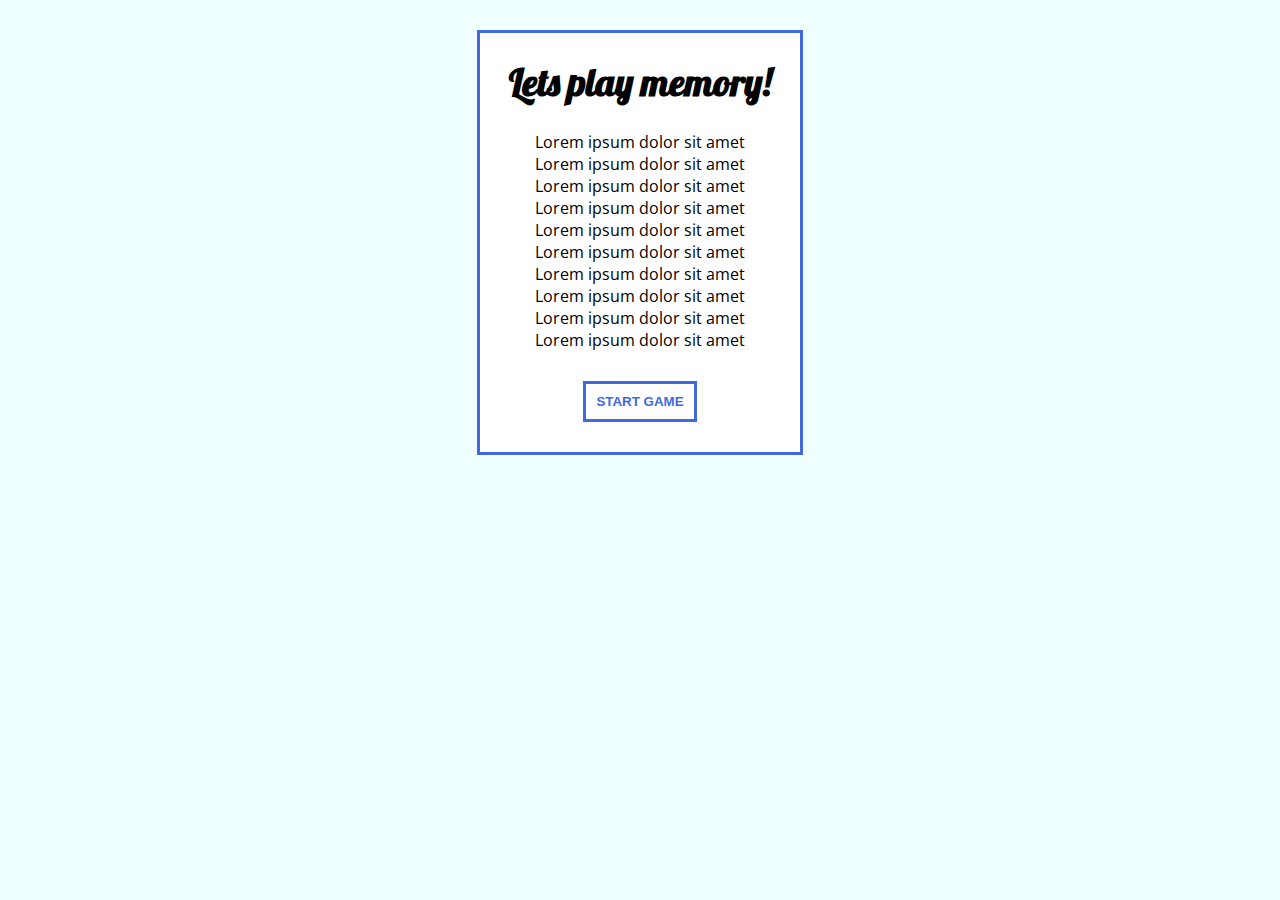
==== index.html @ a081fdeb "Start page with start-button" ====
<!DOCTYPE html>
<html>
  <head>
    <meta charset="utf-8">
    <title>Memory</title>
    <link href="style.css" rel="stylesheet" type="text/css">
    <link href="https://fonts.googleapis.com/css?family=Montserrat|Cinzel|Oswald|Lobster|Amatic+SC|Open+Sans" rel="stylesheet">
  </head>
  <body>

    <div class="container">
      <div id="start-div">
        <h1>Lets play memory!</h1>
        <p>
          Lorem ipsum dolor sit amet<br>
          Lorem ipsum dolor sit amet<br>
          Lorem ipsum dolor sit amet<br>
          Lorem ipsum dolor sit amet<br>
          Lorem ipsum dolor sit amet<br>
          Lorem ipsum dolor sit amet<br>
          Lorem ipsum dolor sit amet<br>
          Lorem ipsum dolor sit amet<br>
          Lorem ipsum dolor sit amet<br>
          Lorem ipsum dolor sit amet
        </p>
        <button type="button" name="button" id="start-game">Start game</button>
      </div>
      <ul id="cards-list">

      </ul>
    </div>

  </body>
</html>
<script src="main.js"></script>
---- style.css ----
* {
  margin: 0;
  padding: 0;
  list-style: none;
}

body {
  background-color: Azure;
}

.container {
  margin-top: 30px;
}

/* landing page */

#start-div {
  border: solid 3px RoyalBlue;
  background-color: White;
  width: 320px;
  margin: auto;
  text-align: center;
}
h1 {
  font-family: Lobster;
  font-size: 38px;
  margin: 25px 0px;
}
p {
  font-family: Open Sans;
}
button {
  border: solid 3px RoyalBlue;
  background-color: White;
  color: RoyalBlue;
  text-transform: uppercase;
  font-weight: bold;
  padding: 10px;
  margin: 30px 0px;
}
button:hover {
  background-color: RoyalBlue;
  color: White;
}

.hidden {
  display: none;
}

/* game page */

ul {
  width: 660px;
  margin: auto;
}

li {
  width: 200px;
  height: 134px;
  margin: 10px;
  float: left;
  text-align: center;
  position: relative;
}

h2 {
  display: inline-block;
  color: White;
  z-index: 100;
  margin-top: 50px;
  visibility: hidden;
}

img {
  width: 100%;
  position: absolute;
  top: 0;
  left: 0;
  z-index: -100;
}

.active {
  background-color: LightGreen;
}
.active img {
  visibility: hidden;
}
.active h2 {
  visibility: visible;
}

.Montserrat { font-family: Montserrat; }
.Helvetica { font-family: Helvetica; }
.Oswald { font-family: Oswald; }
.Cinzel { font-family: Cinzel; }
.Lobster { font-family: Lobster; }
.Amatic { font-family: Amatic SC; }
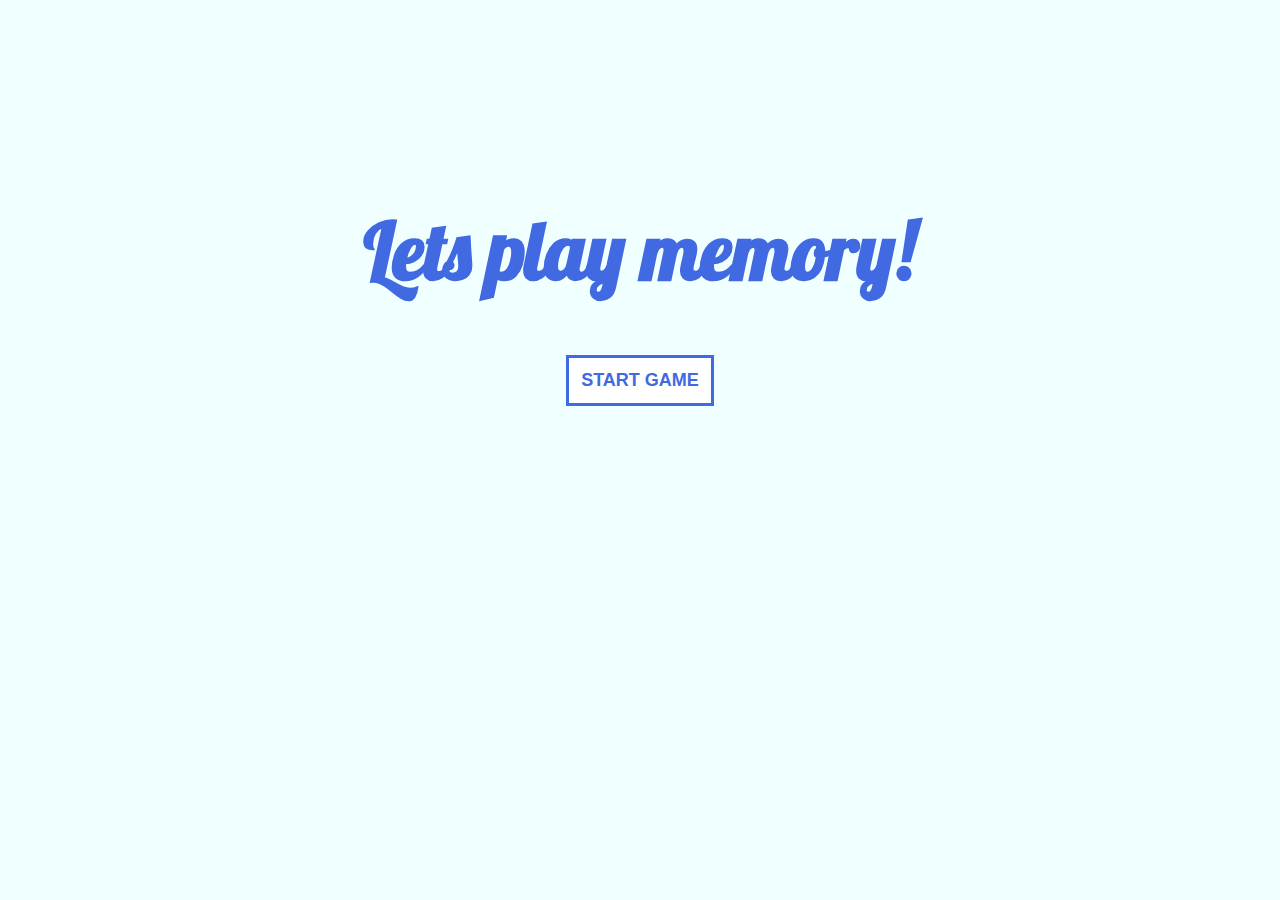
==== commit 0e4c0a88: "Added timer and fixed the array with cards" ====
--- a/index.html
+++ b/index.html
@@ -11,25 +11,17 @@
     <div class="container">
       <div id="start-div">
         <h1>Lets play memory!</h1>
-        <p>
-          Lorem ipsum dolor sit amet<br>
-          Lorem ipsum dolor sit amet<br>
-          Lorem ipsum dolor sit amet<br>
-          Lorem ipsum dolor sit amet<br>
-          Lorem ipsum dolor sit amet<br>
-          Lorem ipsum dolor sit amet<br>
-          Lorem ipsum dolor sit amet<br>
-          Lorem ipsum dolor sit amet<br>
-          Lorem ipsum dolor sit amet<br>
-          Lorem ipsum dolor sit amet
-        </p>
         <button type="button" name="button" id="start-game">Start game</button>
       </div>
       <ul id="cards-list">
 
       </ul>
+      <div id="score-counter" class="hidden">
+        <h3>Time: <p id="timer"></p></h3>
+        <h3>Clicks: <p id="clicks"></p></h3>
+      </div>
     </div>
 
   </body>
 </html>
-<script src="main.js"></script>
+<script src="main.js" type="module"></script>
--- a/style.css
+++ b/style.css
@@ -3,11 +3,9 @@
   padding: 0;
   list-style: none;
 }
-
 body {
   background-color: Azure;
 }
-
 .container {
   margin-top: 30px;
 }
@@ -15,15 +13,14 @@
 /* landing page */
 
 #start-div {
-  border: solid 3px RoyalBlue;
-  background-color: White;
-  width: 320px;
-  margin: auto;
+  max-width: 1000px;
+  margin: 200px auto;
   text-align: center;
 }
 h1 {
+  color: RoyalBlue;
   font-family: Lobster;
-  font-size: 38px;
+  font-size: 80px;
   margin: 25px 0px;
 }
 p {
@@ -35,7 +32,8 @@
   color: RoyalBlue;
   text-transform: uppercase;
   font-weight: bold;
-  padding: 10px;
+  font-size: 18px;
+  padding: 12px;
   margin: 30px 0px;
 }
 button:hover {
@@ -47,11 +45,29 @@
   display: none;
 }
 
+/* score counter */
+
+#score-counter {
+  width: 660px;
+  color: White;
+  font-family: Montserrat;
+  margin: auto;
+}
+h3 {
+  margin-left: 10px;
+  clear: left;
+}
+#score-counter h3, p {
+  color: Black;
+  display: inline;
+}
+
 /* game page */
 
 ul {
   width: 660px;
   margin: auto;
+  overflow: hidden;
 }
 
 li {
@@ -61,6 +77,7 @@
   float: left;
   text-align: center;
   position: relative;
+  border-radius: 10px;
 }
 
 h2 {
@@ -77,6 +94,7 @@
   top: 0;
   left: 0;
   z-index: -100;
+  border-radius: 10px;
 }
 
 .active {
@@ -89,6 +107,10 @@
   visibility: visible;
 }
 
+.disabled {
+  pointer-events: none;
+}
+
 .Montserrat { font-family: Montserrat; }
 .Helvetica { font-family: Helvetica; }
 .Oswald { font-family: Oswald; }
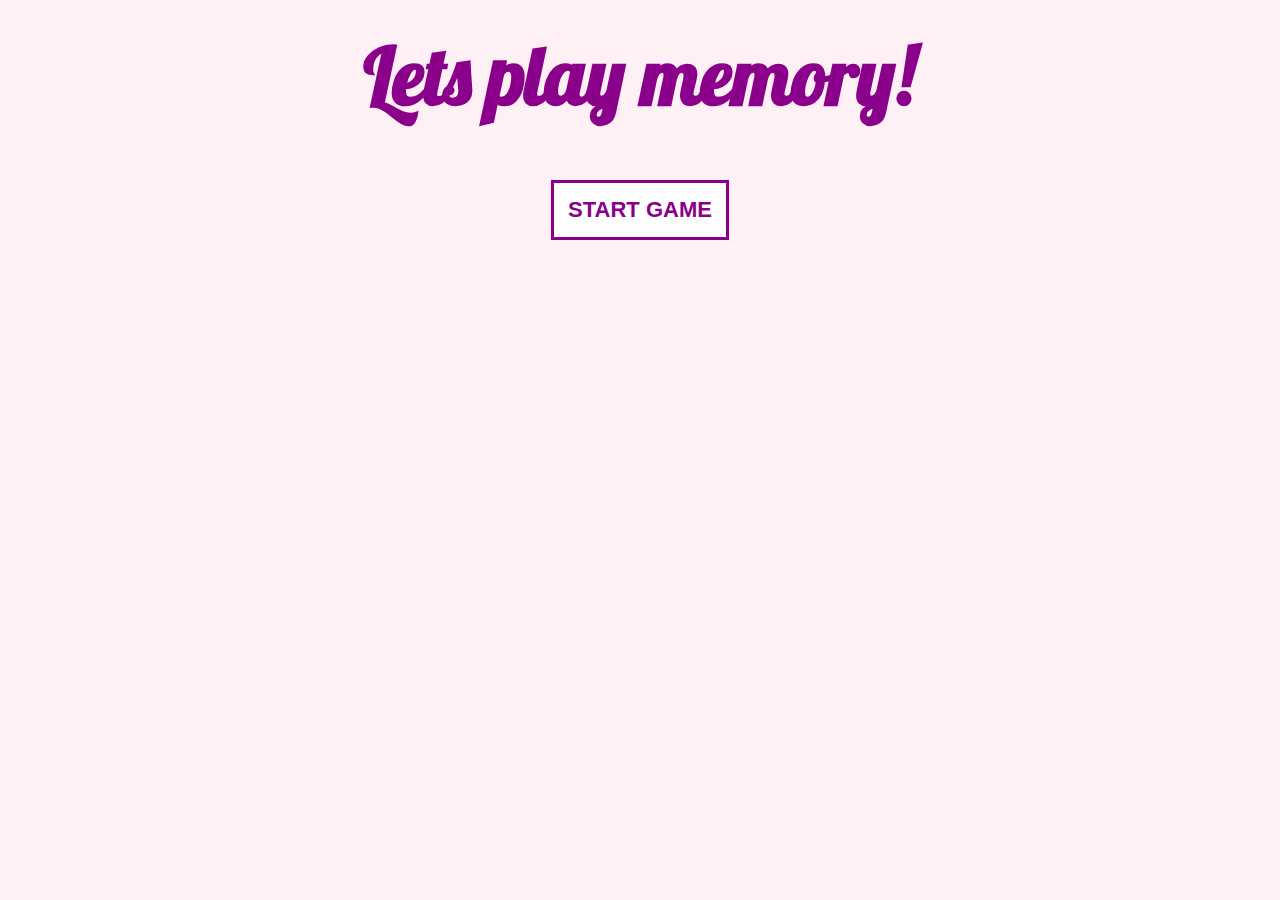
==== commit d1fd05e0: "Some css and mobile view" ====
--- a/index.html
+++ b/index.html
@@ -4,24 +4,15 @@
     <meta charset="utf-8">
     <title>Memory</title>
     <link href="style.css" rel="stylesheet" type="text/css">
-    <link href="https://fonts.googleapis.com/css?family=Montserrat|Cinzel|Oswald|Lobster|Amatic+SC|Open+Sans" rel="stylesheet">
+    <link href="https://fonts.googleapis.com/css?family=Lobster" rel="stylesheet">
   </head>
   <body>
-
     <div class="container">
       <div id="start-div">
         <h1>Lets play memory!</h1>
-        <button type="button" name="button" id="start-game">Start game</button>
-      </div>
-      <ul id="cards-list">
-
-      </ul>
-      <div id="score-counter" class="hidden">
-        <h3>Time: <p id="timer"></p></h3>
-        <h3>Clicks: <p id="clicks"></p></h3>
+        <a href="game.html"><button type="button" name="button">Start game</button></a>
       </div>
     </div>
-
   </body>
 </html>
 <script src="main.js" type="module"></script>
--- a/style.css
+++ b/style.css
@@ -2,34 +2,40 @@
   margin: 0;
   padding: 0;
   list-style: none;
+  text-decoration: none;
 }
 body {
-  background-color: Azure;
-}
-.container {
-  margin-top: 30px;
+  background-color: LavenderBlush;
 }
 
+.Monoton { font-family: Monoton; }
+.Helvetica { font-family: Helvetica; }
+.Oswald { font-family: Oswald; }
+.Cinzel { font-family: Cinzel; }
+.Lobster { font-family: Lobster; }
+.Amatic { font-family: Amatic SC; }
+
+.disabled { pointer-events: none; }
+.hidden { display: none; }
+
+
 /* landing page */
-
 #start-div {
-  max-width: 1000px;
-  margin: 200px auto;
   text-align: center;
 }
 h1 {
-  color: RoyalBlue;
+  color: DarkMagenta;
   font-family: Lobster;
-  font-size: 80px;
+  font-size: 60px;
   margin: 25px 0px;
 }
 p {
-  font-family: Open Sans;
+  font-family: "Open Sans";
 }
 button {
-  border: solid 3px RoyalBlue;
+  border: solid 3px DarkMagenta;
   background-color: White;
-  color: RoyalBlue;
+  color: DarkMagenta;
   text-transform: uppercase;
   font-weight: bold;
   font-size: 18px;
@@ -37,24 +43,66 @@
   margin: 30px 0px;
 }
 button:hover {
-  background-color: RoyalBlue;
+  background-color: DarkMagenta;
   color: White;
 }
 
-.hidden {
-  display: none;
+/* game page */
+ul {
+  width: 330px;
+  margin: auto;
+  overflow: hidden;
+}
+li {
+  width: 100px;
+  height: 77px;
+  margin: 5px;
+  float: left;
+  text-align: center;
+  position: relative;
+  border-radius: 5px;
+  perspective: 1000px;
+}
+/* front */
+.front {
+  background-color: Thistle;
+  border-radius: 5px;
+  transform: rotateY(180deg);
+}
+h2 {
+  display: inline-block;
+  color: White;
+  font-size: 1em;
+  margin-top: 25px;
+}
+/* back */
+img {
+  width: 100%;
+  position: absolute;
+  top: 0;
+  left: 0;
+  border-radius: 5px;
+}
+.front, .back {
+  width: 100px;
+  height: 77px;
+  position: absolute;
+  top: 0px;
+  left: 0px;
+  backface-visibility: hidden;
 }
 
 /* score counter */
-
 #score-counter {
-  width: 660px;
+  display: inline-block;
+  width: 330px;
   color: White;
   font-family: Montserrat;
   margin: auto;
 }
 h3 {
-  margin-left: 10px;
+  margin-left: 5px;
+  font-size: 16px;
   clear: left;
 }
 #score-counter h3, p {
@@ -62,58 +110,69 @@
   display: inline;
 }
 
-/* game page */
-
+/* flip effect */
 ul {
-  width: 660px;
-  margin: auto;
-  overflow: hidden;
+  transition: transform 0.8s;
+  transform-style: preserve-3d;
+}
+.active .inner {
+  transform: rotateY(180deg);
+}
+.inner {
+  transition: transform 0.8s;
+  transform-style: preserve-3d;
 }
 
-li {
-  width: 200px;
-  height: 134px;
-  margin: 10px;
-  float: left;
+/* game summary */
+#game-summary {
+  display: block;
+  width: 90%;
   text-align: center;
-  position: relative;
-  border-radius: 10px;
+  font-family: Montserrat;
+  margin: auto;
+}
+#game-summary h1 {
+  font-size: 40px;
 }
 
-h2 {
-  display: inline-block;
-  color: White;
-  z-index: 100;
-  margin-top: 50px;
-  visibility: hidden;
+@media screen and (min-width: 600px) {
+  h1 {
+    font-size: 80px;
+  }
+  button {
+    font-size: 22px;
+    padding: 14px;
+  }
+  /* game */
+  ul {
+    width: 654px;
+  }
+  li {
+    width: 200px;
+    height: 134px;
+    margin: 8px;
+  }
+  .front, .back {
+    width: 200px;
+    height: 134px;
+  }
+  h2 {
+    font-size: 1.8em;
+    margin-top: 45px;
+  }
+  /* score counter */
+  #score-counter {
+    width: 660px;
+  }
+  h3 {
+    margin-left: 10px;
+    font-size: 22px;
+  }
+  /* summary */
+  #game-summary {
+    width: 100%;
+  }
+  #game-summary h1 {
+    font-size: 80px;
+  }
 }
-
-img {
-  width: 100%;
-  position: absolute;
-  top: 0;
-  left: 0;
-  z-index: -100;
-  border-radius: 10px;
-}
-
-.active {
-  background-color: LightGreen;
-}
-.active img {
-  visibility: hidden;
-}
-.active h2 {
-  visibility: visible;
-}
-
-.disabled {
-  pointer-events: none;
-}
-
-.Montserrat { font-family: Montserrat; }
-.Helvetica { font-family: Helvetica; }
-.Oswald { font-family: Oswald; }
-.Cinzel { font-family: Cinzel; }
-.Lobster { font-family: Lobster; }
-.Amatic { font-family: Amatic SC; }
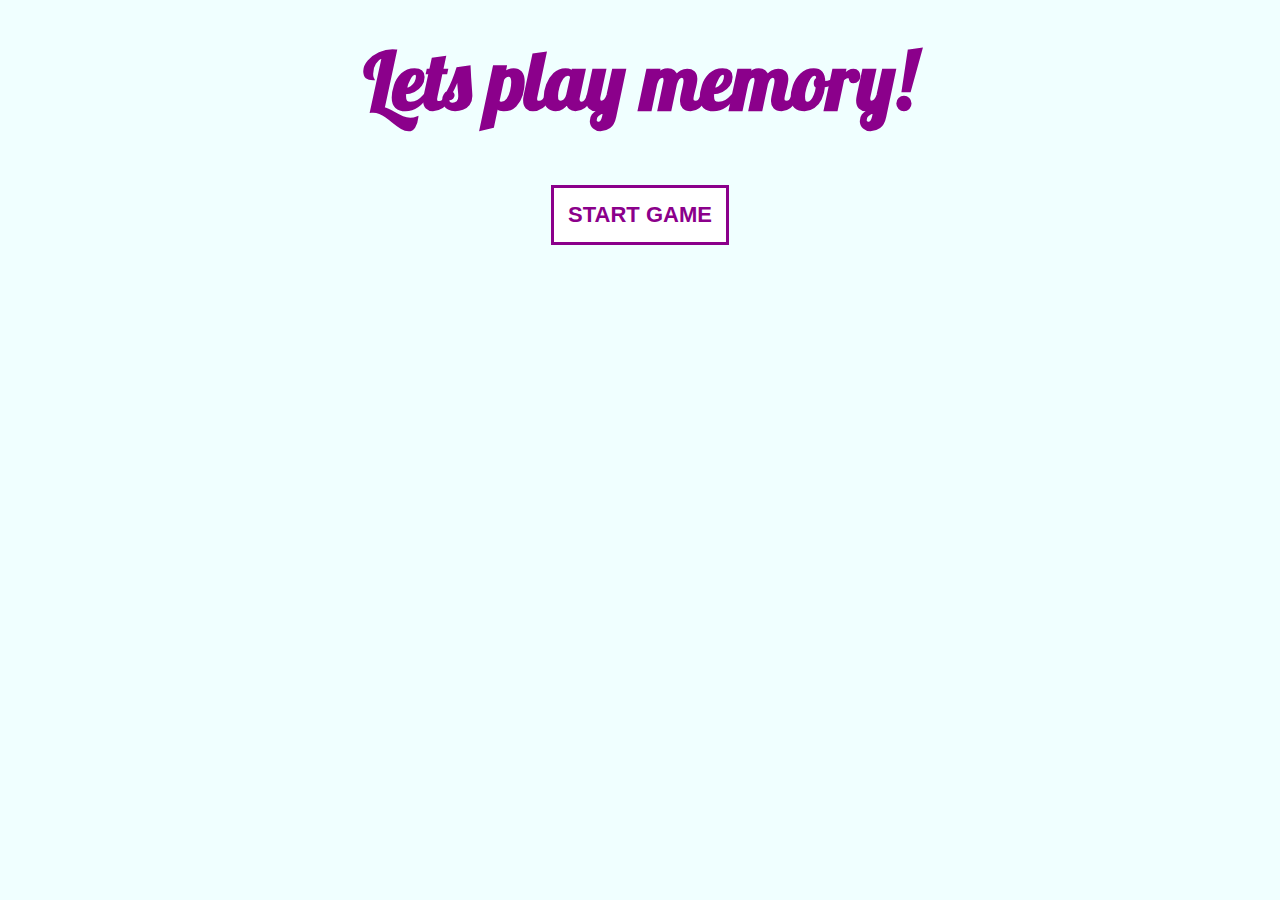
==== commit 62d9b80c: "Mobile" ====
--- a/index.html
+++ b/index.html
@@ -5,6 +5,7 @@
     <title>Memory</title>
     <link href="style.css" rel="stylesheet" type="text/css">
     <link href="https://fonts.googleapis.com/css?family=Lobster" rel="stylesheet">
+    <meta name="viewport" content="width=device-width,initial-scale=1">
   </head>
   <body>
     <div class="container">
--- a/style.css
+++ b/style.css
@@ -6,6 +6,11 @@
 }
 body {
   background-color: LavenderBlush;
+}
+
+.container {
+  width: 100%;
+  margin: 30px auto;
 }
 
 .Monoton { font-family: Monoton; }
@@ -49,31 +54,39 @@
 
 /* game page */
 ul {
-  width: 330px;
+  width: 320px;
   margin: auto;
   overflow: hidden;
 }
 li {
-  width: 100px;
-  height: 77px;
+  width: 150px;
+  height: 120px;
   margin: 5px;
   float: left;
   text-align: center;
   position: relative;
   border-radius: 5px;
-  perspective: 1000px;
+  -webkit-perspective: 1000px;
+}
+.front, .back {
+  width: 100%;
+  height: 120px;
+  position: absolute;
+  top: 0px;
+  left: 0px;
+  -webkit-backface-visibility: hidden;
+}
+h2 {
+  display: inline-block;
+  color: White;
+  font-size: 1.6em;
+  margin-top: 45px;
 }
 /* front */
 .front {
   background-color: Thistle;
   border-radius: 5px;
-  transform: rotateY(180deg);
-}
-h2 {
-  display: inline-block;
-  color: White;
-  font-size: 1em;
-  margin-top: 25px;
+  -webkit-transform: rotateY(180deg);
 }
 /* back */
 img {
@@ -83,19 +96,10 @@
   left: 0;
   border-radius: 5px;
 }
-.front, .back {
-  width: 100px;
-  height: 77px;
-  position: absolute;
-  top: 0px;
-  left: 0px;
-  backface-visibility: hidden;
-}
-
 /* score counter */
 #score-counter {
   display: inline-block;
-  width: 330px;
+  width: 390px;
   color: White;
   font-family: Montserrat;
   margin: auto;
@@ -112,20 +116,19 @@
 
 /* flip effect */
 ul {
-  transition: transform 0.8s;
-  transform-style: preserve-3d;
+  -webkit-transition: transform 0.8s;
+  -webkit-transform-style: preserve-3d;
 }
 .active .inner {
-  transform: rotateY(180deg);
+  -webkit-transform: rotateY(180deg);
 }
 .inner {
-  transition: transform 0.8s;
-  transform-style: preserve-3d;
+  -webkit-transition: transform 0.8s;
+  -webkit-transform-style: preserve-3d;
 }
 
 /* game summary */
 #game-summary {
-  display: block;
   width: 90%;
   text-align: center;
   font-family: Montserrat;
@@ -135,7 +138,27 @@
   font-size: 40px;
 }
 
-@media screen and (min-width: 600px) {
+@media screen and (min-width: 800px) {
+  body {
+    background-color: Linen;
+  }
+  ul {
+    width: 570px;
+  }
+  li {
+    width: 180px;
+    height: 130px;
+  }
+  .front, .back {
+    width: 100%;
+    height: 130px;
+  }
+}
+
+@media screen and (min-width: 1000px) {
+  body {
+    background-color: Azure;
+  }
   h1 {
     font-size: 80px;
   }
@@ -145,20 +168,20 @@
   }
   /* game */
   ul {
-    width: 654px;
+    width: 780px;
   }
   li {
-    width: 200px;
-    height: 134px;
-    margin: 8px;
+    width: 250px;
+    height: 150px;
+    margin: 5px;
   }
   .front, .back {
-    width: 200px;
-    height: 134px;
+    width: 100%;
+    height: 150px;
   }
   h2 {
     font-size: 1.8em;
-    margin-top: 45px;
+    margin-top: 50px;
   }
   /* score counter */
   #score-counter {
